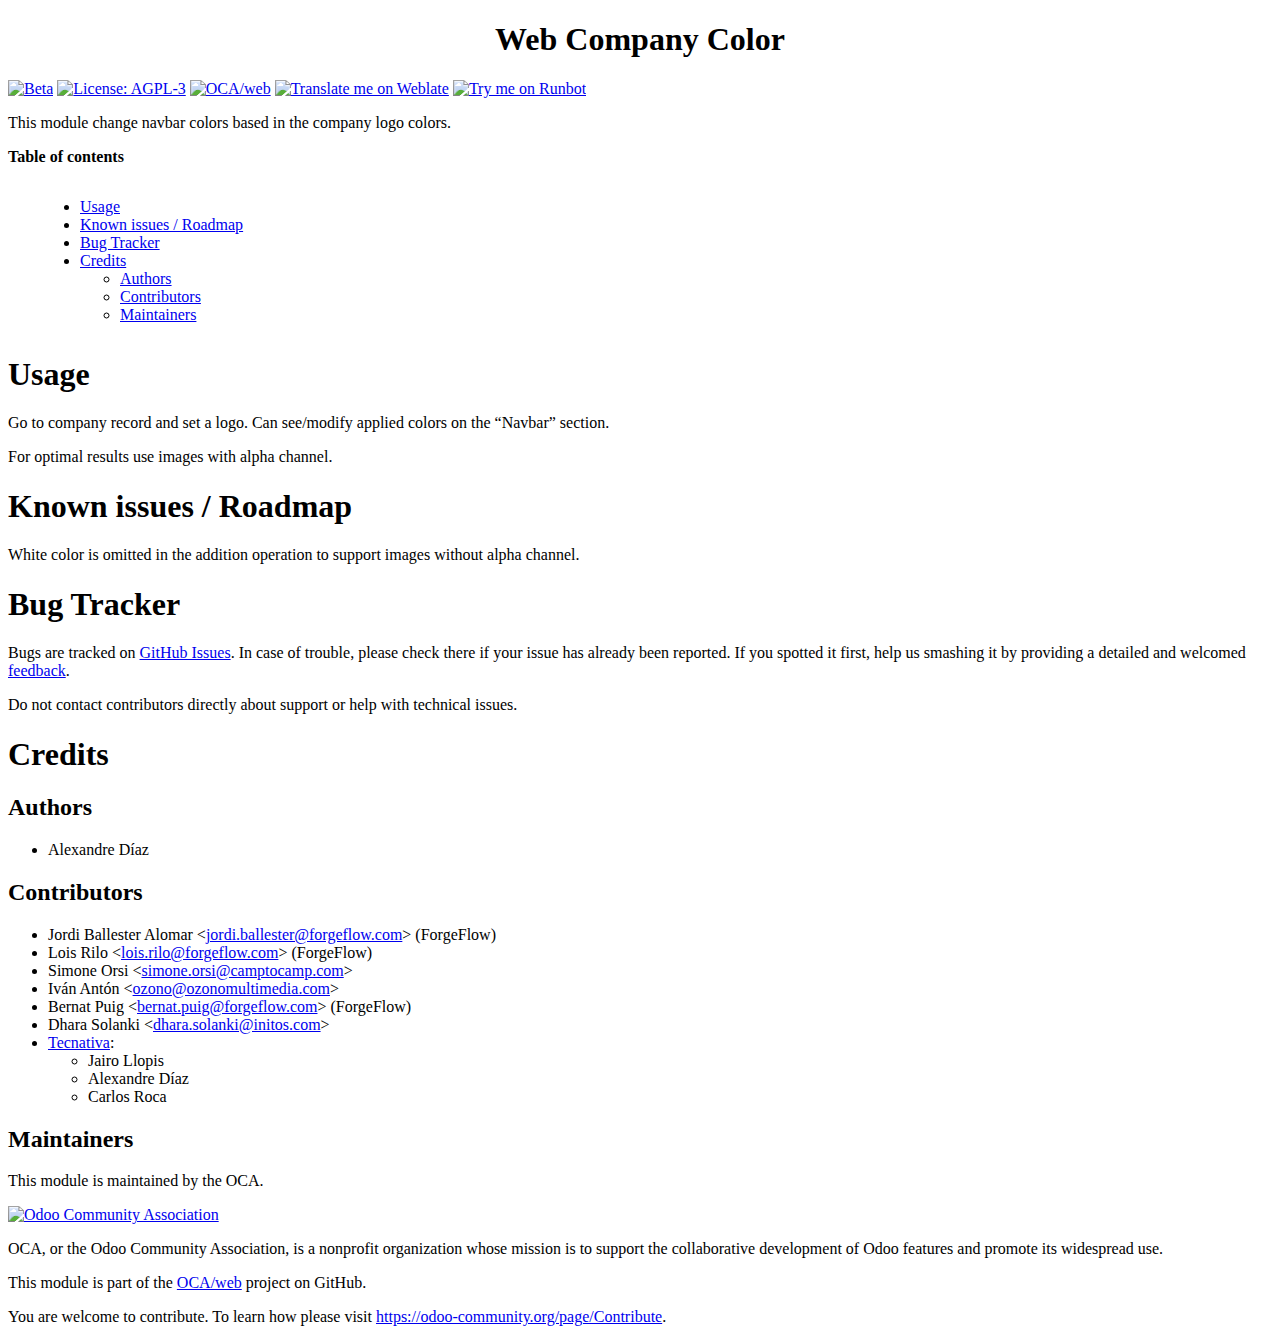
==== web_company_color/static/description/index.html @ 45c7784b "[UPD] README.rst" ====
<?xml version="1.0" encoding="utf-8" ?>
<!DOCTYPE html PUBLIC "-//W3C//DTD XHTML 1.0 Transitional//EN" "http://www.w3.org/TR/xhtml1/DTD/xhtml1-transitional.dtd">
<html xmlns="http://www.w3.org/1999/xhtml" xml:lang="en" lang="en">
<head>
<meta http-equiv="Content-Type" content="text/html; charset=utf-8" />
<meta name="generator" content="Docutils 0.15.1: http://docutils.sourceforge.net/" />
<title>Web Company Color</title>
<style type="text/css">

/*
:Author: David Goodger (goodger@python.org)
:Id: $Id: html4css1.css 7952 2016-07-26 18:15:59Z milde $
:Copyright: This stylesheet has been placed in the public domain.

Default cascading style sheet for the HTML output of Docutils.

See http://docutils.sf.net/docs/howto/html-stylesheets.html for how to
customize this style sheet.
*/

/* used to remove borders from tables and images */
.borderless, table.borderless td, table.borderless th {
  border: 0 }

table.borderless td, table.borderless th {
  /* Override padding for "table.docutils td" with "! important".
     The right padding separates the table cells. */
  padding: 0 0.5em 0 0 ! important }

.first {
  /* Override more specific margin styles with "! important". */
  margin-top: 0 ! important }

.last, .with-subtitle {
  margin-bottom: 0 ! important }

.hidden {
  display: none }

.subscript {
  vertical-align: sub;
  font-size: smaller }

.superscript {
  vertical-align: super;
  font-size: smaller }

a.toc-backref {
  text-decoration: none ;
  color: black }

blockquote.epigraph {
  margin: 2em 5em ; }

dl.docutils dd {
  margin-bottom: 0.5em }

object[type="image/svg+xml"], object[type="application/x-shockwave-flash"] {
  overflow: hidden;
}

/* Uncomment (and remove this text!) to get bold-faced definition list terms
dl.docutils dt {
  font-weight: bold }
*/

div.abstract {
  margin: 2em 5em }

div.abstract p.topic-title {
  font-weight: bold ;
  text-align: center }

div.admonition, div.attention, div.caution, div.danger, div.error,
div.hint, div.important, div.note, div.tip, div.warning {
  margin: 2em ;
  border: medium outset ;
  padding: 1em }

div.admonition p.admonition-title, div.hint p.admonition-title,
div.important p.admonition-title, div.note p.admonition-title,
div.tip p.admonition-title {
  font-weight: bold ;
  font-family: sans-serif }

div.attention p.admonition-title, div.caution p.admonition-title,
div.danger p.admonition-title, div.error p.admonition-title,
div.warning p.admonition-title, .code .error {
  color: red ;
  font-weight: bold ;
  font-family: sans-serif }

/* Uncomment (and remove this text!) to get reduced vertical space in
   compound paragraphs.
div.compound .compound-first, div.compound .compound-middle {
  margin-bottom: 0.5em }

div.compound .compound-last, div.compound .compound-middle {
  margin-top: 0.5em }
*/

div.dedication {
  margin: 2em 5em ;
  text-align: center ;
  font-style: italic }

div.dedication p.topic-title {
  font-weight: bold ;
  font-style: normal }

div.figure {
  margin-left: 2em ;
  margin-right: 2em }

div.footer, div.header {
  clear: both;
  font-size: smaller }

div.line-block {
  display: block ;
  margin-top: 1em ;
  margin-bottom: 1em }

div.line-block div.line-block {
  margin-top: 0 ;
  margin-bottom: 0 ;
  margin-left: 1.5em }

div.sidebar {
  margin: 0 0 0.5em 1em ;
  border: medium outset ;
  padding: 1em ;
  background-color: #ffffee ;
  width: 40% ;
  float: right ;
  clear: right }

div.sidebar p.rubric {
  font-family: sans-serif ;
  font-size: medium }

div.system-messages {
  margin: 5em }

div.system-messages h1 {
  color: red }

div.system-message {
  border: medium outset ;
  padding: 1em }

div.system-message p.system-message-title {
  color: red ;
  font-weight: bold }

div.topic {
  margin: 2em }

h1.section-subtitle, h2.section-subtitle, h3.section-subtitle,
h4.section-subtitle, h5.section-subtitle, h6.section-subtitle {
  margin-top: 0.4em }

h1.title {
  text-align: center }

h2.subtitle {
  text-align: center }

hr.docutils {
  width: 75% }

img.align-left, .figure.align-left, object.align-left, table.align-left {
  clear: left ;
  float: left ;
  margin-right: 1em }

img.align-right, .figure.align-right, object.align-right, table.align-right {
  clear: right ;
  float: right ;
  margin-left: 1em }

img.align-center, .figure.align-center, object.align-center {
  display: block;
  margin-left: auto;
  margin-right: auto;
}

table.align-center {
  margin-left: auto;
  margin-right: auto;
}

.align-left {
  text-align: left }

.align-center {
  clear: both ;
  text-align: center }

.align-right {
  text-align: right }

/* reset inner alignment in figures */
div.align-right {
  text-align: inherit }

/* div.align-center * { */
/*   text-align: left } */

.align-top    {
  vertical-align: top }

.align-middle {
  vertical-align: middle }

.align-bottom {
  vertical-align: bottom }

ol.simple, ul.simple {
  margin-bottom: 1em }

ol.arabic {
  list-style: decimal }

ol.loweralpha {
  list-style: lower-alpha }

ol.upperalpha {
  list-style: upper-alpha }

ol.lowerroman {
  list-style: lower-roman }

ol.upperroman {
  list-style: upper-roman }

p.attribution {
  text-align: right ;
  margin-left: 50% }

p.caption {
  font-style: italic }

p.credits {
  font-style: italic ;
  font-size: smaller }

p.label {
  white-space: nowrap }

p.rubric {
  font-weight: bold ;
  font-size: larger ;
  color: maroon ;
  text-align: center }

p.sidebar-title {
  font-family: sans-serif ;
  font-weight: bold ;
  font-size: larger }

p.sidebar-subtitle {
  font-family: sans-serif ;
  font-weight: bold }

p.topic-title {
  font-weight: bold }

pre.address {
  margin-bottom: 0 ;
  margin-top: 0 ;
  font: inherit }

pre.literal-block, pre.doctest-block, pre.math, pre.code {
  margin-left: 2em ;
  margin-right: 2em }

pre.code .ln { color: grey; } /* line numbers */
pre.code, code { background-color: #eeeeee }
pre.code .comment, code .comment { color: #5C6576 }
pre.code .keyword, code .keyword { color: #3B0D06; font-weight: bold }
pre.code .literal.string, code .literal.string { color: #0C5404 }
pre.code .name.builtin, code .name.builtin { color: #352B84 }
pre.code .deleted, code .deleted { background-color: #DEB0A1}
pre.code .inserted, code .inserted { background-color: #A3D289}

span.classifier {
  font-family: sans-serif ;
  font-style: oblique }

span.classifier-delimiter {
  font-family: sans-serif ;
  font-weight: bold }

span.interpreted {
  font-family: sans-serif }

span.option {
  white-space: nowrap }

span.pre {
  white-space: pre }

span.problematic {
  color: red }

span.section-subtitle {
  /* font-size relative to parent (h1..h6 element) */
  font-size: 80% }

table.citation {
  border-left: solid 1px gray;
  margin-left: 1px }

table.docinfo {
  margin: 2em 4em }

table.docutils {
  margin-top: 0.5em ;
  margin-bottom: 0.5em }

table.footnote {
  border-left: solid 1px black;
  margin-left: 1px }

table.docutils td, table.docutils th,
table.docinfo td, table.docinfo th {
  padding-left: 0.5em ;
  padding-right: 0.5em ;
  vertical-align: top }

table.docutils th.field-name, table.docinfo th.docinfo-name {
  font-weight: bold ;
  text-align: left ;
  white-space: nowrap ;
  padding-left: 0 }

/* "booktabs" style (no vertical lines) */
table.docutils.booktabs {
  border: 0px;
  border-top: 2px solid;
  border-bottom: 2px solid;
  border-collapse: collapse;
}
table.docutils.booktabs * {
  border: 0px;
}
table.docutils.booktabs th {
  border-bottom: thin solid;
  text-align: left;
}

h1 tt.docutils, h2 tt.docutils, h3 tt.docutils,
h4 tt.docutils, h5 tt.docutils, h6 tt.docutils {
  font-size: 100% }

ul.auto-toc {
  list-style-type: none }

</style>
</head>
<body>
<div class="document" id="web-company-color">
<h1 class="title">Web Company Color</h1>

<!-- !!!!!!!!!!!!!!!!!!!!!!!!!!!!!!!!!!!!!!!!!!!!!!!!!!!!
!! This file is generated by oca-gen-addon-readme !!
!! changes will be overwritten.                   !!
!!!!!!!!!!!!!!!!!!!!!!!!!!!!!!!!!!!!!!!!!!!!!!!!!!!! -->
<p><a class="reference external" href="https://odoo-community.org/page/development-status"><img alt="Beta" src="https://img.shields.io/badge/maturity-Beta-yellow.png" /></a> <a class="reference external" href="http://www.gnu.org/licenses/agpl-3.0-standalone.html"><img alt="License: AGPL-3" src="https://img.shields.io/badge/licence-AGPL--3-blue.png" /></a> <a class="reference external" href="https://github.com/OCA/web/tree/16.0/web_company_color"><img alt="OCA/web" src="https://img.shields.io/badge/github-OCA%2Fweb-lightgray.png?logo=github" /></a> <a class="reference external" href="https://translation.odoo-community.org/projects/web-16-0/web-16-0-web_company_color"><img alt="Translate me on Weblate" src="https://img.shields.io/badge/weblate-Translate%20me-F47D42.png" /></a> <a class="reference external" href="https://runbot.odoo-community.org/runbot/162/16.0"><img alt="Try me on Runbot" src="https://img.shields.io/badge/runbot-Try%20me-875A7B.png" /></a></p>
<p>This module change navbar colors based in the company logo colors.</p>
<p><strong>Table of contents</strong></p>
<div class="contents local topic" id="contents">
<ul class="simple">
<li><a class="reference internal" href="#usage" id="id1">Usage</a></li>
<li><a class="reference internal" href="#known-issues-roadmap" id="id2">Known issues / Roadmap</a></li>
<li><a class="reference internal" href="#bug-tracker" id="id3">Bug Tracker</a></li>
<li><a class="reference internal" href="#credits" id="id4">Credits</a><ul>
<li><a class="reference internal" href="#authors" id="id5">Authors</a></li>
<li><a class="reference internal" href="#contributors" id="id6">Contributors</a></li>
<li><a class="reference internal" href="#maintainers" id="id7">Maintainers</a></li>
</ul>
</li>
</ul>
</div>
<div class="section" id="usage">
<h1><a class="toc-backref" href="#id1">Usage</a></h1>
<p>Go to company record and set a logo. Can see/modify applied colors on the “Navbar” section.</p>
<p>For optimal results use images with alpha channel.</p>
</div>
<div class="section" id="known-issues-roadmap">
<h1><a class="toc-backref" href="#id2">Known issues / Roadmap</a></h1>
<p>White color is omitted in the addition operation to support images without alpha channel.</p>
</div>
<div class="section" id="bug-tracker">
<h1><a class="toc-backref" href="#id3">Bug Tracker</a></h1>
<p>Bugs are tracked on <a class="reference external" href="https://github.com/OCA/web/issues">GitHub Issues</a>.
In case of trouble, please check there if your issue has already been reported.
If you spotted it first, help us smashing it by providing a detailed and welcomed
<a class="reference external" href="https://github.com/OCA/web/issues/new?body=module:%20web_company_color%0Aversion:%2016.0%0A%0A**Steps%20to%20reproduce**%0A-%20...%0A%0A**Current%20behavior**%0A%0A**Expected%20behavior**">feedback</a>.</p>
<p>Do not contact contributors directly about support or help with technical issues.</p>
</div>
<div class="section" id="credits">
<h1><a class="toc-backref" href="#id4">Credits</a></h1>
<div class="section" id="authors">
<h2><a class="toc-backref" href="#id5">Authors</a></h2>
<ul class="simple">
<li>Alexandre Díaz</li>
</ul>
</div>
<div class="section" id="contributors">
<h2><a class="toc-backref" href="#id6">Contributors</a></h2>
<ul class="simple">
<li>Jordi Ballester Alomar &lt;<a class="reference external" href="mailto:jordi.ballester&#64;forgeflow.com">jordi.ballester&#64;forgeflow.com</a>&gt; (ForgeFlow)</li>
<li>Lois Rilo &lt;<a class="reference external" href="mailto:lois.rilo&#64;forgeflow.com">lois.rilo&#64;forgeflow.com</a>&gt; (ForgeFlow)</li>
<li>Simone Orsi &lt;<a class="reference external" href="mailto:simone.orsi&#64;camptocamp.com">simone.orsi&#64;camptocamp.com</a>&gt;</li>
<li>Iván Antón &lt;<a class="reference external" href="mailto:ozono&#64;ozonomultimedia.com">ozono&#64;ozonomultimedia.com</a>&gt;</li>
<li>Bernat Puig &lt;<a class="reference external" href="mailto:bernat.puig&#64;forgeflow.com">bernat.puig&#64;forgeflow.com</a>&gt; (ForgeFlow)</li>
<li>Dhara Solanki &lt;<a class="reference external" href="mailto:dhara.solanki&#64;initos.com">dhara.solanki&#64;initos.com</a>&gt;</li>
<li><a class="reference external" href="https://www.tecnativa.com">Tecnativa</a>:<ul>
<li>Jairo Llopis</li>
<li>Alexandre Díaz</li>
<li>Carlos Roca</li>
</ul>
</li>
</ul>
</div>
<div class="section" id="maintainers">
<h2><a class="toc-backref" href="#id7">Maintainers</a></h2>
<p>This module is maintained by the OCA.</p>
<a class="reference external image-reference" href="https://odoo-community.org"><img alt="Odoo Community Association" src="https://odoo-community.org/logo.png" /></a>
<p>OCA, or the Odoo Community Association, is a nonprofit organization whose
mission is to support the collaborative development of Odoo features and
promote its widespread use.</p>
<p>This module is part of the <a class="reference external" href="https://github.com/OCA/web/tree/16.0/web_company_color">OCA/web</a> project on GitHub.</p>
<p>You are welcome to contribute. To learn how please visit <a class="reference external" href="https://odoo-community.org/page/Contribute">https://odoo-community.org/page/Contribute</a>.</p>
</div>
</div>
</div>
</body>
</html>
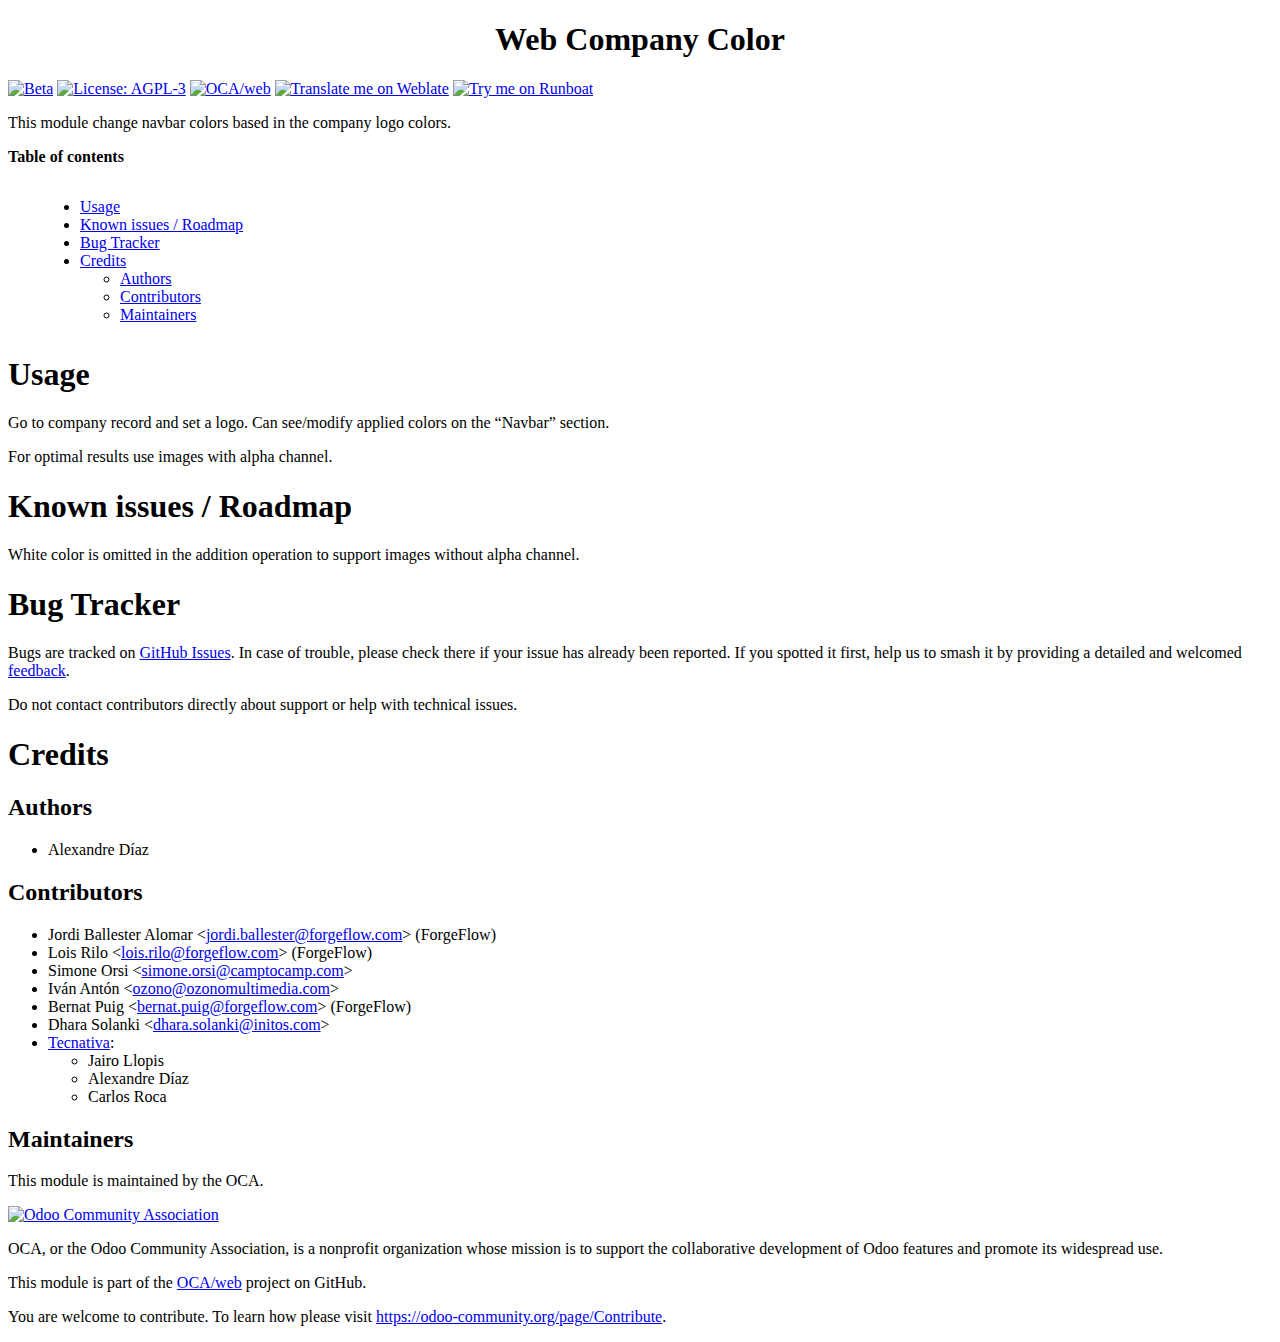
==== commit 3219619d: "[UPD] README.rst" ====
--- a/web_company_color/static/description/index.html
+++ b/web_company_color/static/description/index.html
@@ -1,20 +1,20 @@
-<?xml version="1.0" encoding="utf-8" ?>
+<?xml version="1.0" encoding="utf-8"?>
 <!DOCTYPE html PUBLIC "-//W3C//DTD XHTML 1.0 Transitional//EN" "http://www.w3.org/TR/xhtml1/DTD/xhtml1-transitional.dtd">
 <html xmlns="http://www.w3.org/1999/xhtml" xml:lang="en" lang="en">
 <head>
 <meta http-equiv="Content-Type" content="text/html; charset=utf-8" />
-<meta name="generator" content="Docutils 0.15.1: http://docutils.sourceforge.net/" />
+<meta name="generator" content="Docutils: https://docutils.sourceforge.io/" />
 <title>Web Company Color</title>
 <style type="text/css">
 
 /*
 :Author: David Goodger (goodger@python.org)
-:Id: $Id: html4css1.css 7952 2016-07-26 18:15:59Z milde $
+:Id: $Id: html4css1.css 8954 2022-01-20 10:10:25Z milde $
 :Copyright: This stylesheet has been placed in the public domain.
 
 Default cascading style sheet for the HTML output of Docutils.
 
-See http://docutils.sf.net/docs/howto/html-stylesheets.html for how to
+See https://docutils.sourceforge.io/docs/howto/html-stylesheets.html for how to
 customize this style sheet.
 */
 
@@ -366,50 +366,52 @@
 <!-- !!!!!!!!!!!!!!!!!!!!!!!!!!!!!!!!!!!!!!!!!!!!!!!!!!!!
 !! This file is generated by oca-gen-addon-readme !!
 !! changes will be overwritten.                   !!
+!!!!!!!!!!!!!!!!!!!!!!!!!!!!!!!!!!!!!!!!!!!!!!!!!!!!
+!! source digest: sha256:87a21b4b71e561d5717d2ce03ac4bbd2676df1b82d72d31a19dcbd2b19b27d5d
 !!!!!!!!!!!!!!!!!!!!!!!!!!!!!!!!!!!!!!!!!!!!!!!!!!!! -->
-<p><a class="reference external" href="https://odoo-community.org/page/development-status"><img alt="Beta" src="https://img.shields.io/badge/maturity-Beta-yellow.png" /></a> <a class="reference external" href="http://www.gnu.org/licenses/agpl-3.0-standalone.html"><img alt="License: AGPL-3" src="https://img.shields.io/badge/licence-AGPL--3-blue.png" /></a> <a class="reference external" href="https://github.com/OCA/web/tree/16.0/web_company_color"><img alt="OCA/web" src="https://img.shields.io/badge/github-OCA%2Fweb-lightgray.png?logo=github" /></a> <a class="reference external" href="https://translation.odoo-community.org/projects/web-16-0/web-16-0-web_company_color"><img alt="Translate me on Weblate" src="https://img.shields.io/badge/weblate-Translate%20me-F47D42.png" /></a> <a class="reference external" href="https://runbot.odoo-community.org/runbot/162/16.0"><img alt="Try me on Runbot" src="https://img.shields.io/badge/runbot-Try%20me-875A7B.png" /></a></p>
+<p><a class="reference external image-reference" href="https://odoo-community.org/page/development-status"><img alt="Beta" src="https://img.shields.io/badge/maturity-Beta-yellow.png" /></a> <a class="reference external image-reference" href="http://www.gnu.org/licenses/agpl-3.0-standalone.html"><img alt="License: AGPL-3" src="https://img.shields.io/badge/licence-AGPL--3-blue.png" /></a> <a class="reference external image-reference" href="https://github.com/OCA/web/tree/16.0/web_company_color"><img alt="OCA/web" src="https://img.shields.io/badge/github-OCA%2Fweb-lightgray.png?logo=github" /></a> <a class="reference external image-reference" href="https://translation.odoo-community.org/projects/web-16-0/web-16-0-web_company_color"><img alt="Translate me on Weblate" src="https://img.shields.io/badge/weblate-Translate%20me-F47D42.png" /></a> <a class="reference external image-reference" href="https://runboat.odoo-community.org/builds?repo=OCA/web&amp;target_branch=16.0"><img alt="Try me on Runboat" src="https://img.shields.io/badge/runboat-Try%20me-875A7B.png" /></a></p>
 <p>This module change navbar colors based in the company logo colors.</p>
 <p><strong>Table of contents</strong></p>
 <div class="contents local topic" id="contents">
 <ul class="simple">
-<li><a class="reference internal" href="#usage" id="id1">Usage</a></li>
-<li><a class="reference internal" href="#known-issues-roadmap" id="id2">Known issues / Roadmap</a></li>
-<li><a class="reference internal" href="#bug-tracker" id="id3">Bug Tracker</a></li>
-<li><a class="reference internal" href="#credits" id="id4">Credits</a><ul>
-<li><a class="reference internal" href="#authors" id="id5">Authors</a></li>
-<li><a class="reference internal" href="#contributors" id="id6">Contributors</a></li>
-<li><a class="reference internal" href="#maintainers" id="id7">Maintainers</a></li>
+<li><a class="reference internal" href="#usage" id="toc-entry-1">Usage</a></li>
+<li><a class="reference internal" href="#known-issues-roadmap" id="toc-entry-2">Known issues / Roadmap</a></li>
+<li><a class="reference internal" href="#bug-tracker" id="toc-entry-3">Bug Tracker</a></li>
+<li><a class="reference internal" href="#credits" id="toc-entry-4">Credits</a><ul>
+<li><a class="reference internal" href="#authors" id="toc-entry-5">Authors</a></li>
+<li><a class="reference internal" href="#contributors" id="toc-entry-6">Contributors</a></li>
+<li><a class="reference internal" href="#maintainers" id="toc-entry-7">Maintainers</a></li>
 </ul>
 </li>
 </ul>
 </div>
 <div class="section" id="usage">
-<h1><a class="toc-backref" href="#id1">Usage</a></h1>
+<h1><a class="toc-backref" href="#toc-entry-1">Usage</a></h1>
 <p>Go to company record and set a logo. Can see/modify applied colors on the “Navbar” section.</p>
 <p>For optimal results use images with alpha channel.</p>
 </div>
 <div class="section" id="known-issues-roadmap">
-<h1><a class="toc-backref" href="#id2">Known issues / Roadmap</a></h1>
+<h1><a class="toc-backref" href="#toc-entry-2">Known issues / Roadmap</a></h1>
 <p>White color is omitted in the addition operation to support images without alpha channel.</p>
 </div>
 <div class="section" id="bug-tracker">
-<h1><a class="toc-backref" href="#id3">Bug Tracker</a></h1>
+<h1><a class="toc-backref" href="#toc-entry-3">Bug Tracker</a></h1>
 <p>Bugs are tracked on <a class="reference external" href="https://github.com/OCA/web/issues">GitHub Issues</a>.
 In case of trouble, please check there if your issue has already been reported.
-If you spotted it first, help us smashing it by providing a detailed and welcomed
+If you spotted it first, help us to smash it by providing a detailed and welcomed
 <a class="reference external" href="https://github.com/OCA/web/issues/new?body=module:%20web_company_color%0Aversion:%2016.0%0A%0A**Steps%20to%20reproduce**%0A-%20...%0A%0A**Current%20behavior**%0A%0A**Expected%20behavior**">feedback</a>.</p>
 <p>Do not contact contributors directly about support or help with technical issues.</p>
 </div>
 <div class="section" id="credits">
-<h1><a class="toc-backref" href="#id4">Credits</a></h1>
+<h1><a class="toc-backref" href="#toc-entry-4">Credits</a></h1>
 <div class="section" id="authors">
-<h2><a class="toc-backref" href="#id5">Authors</a></h2>
+<h2><a class="toc-backref" href="#toc-entry-5">Authors</a></h2>
 <ul class="simple">
 <li>Alexandre Díaz</li>
 </ul>
 </div>
 <div class="section" id="contributors">
-<h2><a class="toc-backref" href="#id6">Contributors</a></h2>
+<h2><a class="toc-backref" href="#toc-entry-6">Contributors</a></h2>
 <ul class="simple">
 <li>Jordi Ballester Alomar &lt;<a class="reference external" href="mailto:jordi.ballester&#64;forgeflow.com">jordi.ballester&#64;forgeflow.com</a>&gt; (ForgeFlow)</li>
 <li>Lois Rilo &lt;<a class="reference external" href="mailto:lois.rilo&#64;forgeflow.com">lois.rilo&#64;forgeflow.com</a>&gt; (ForgeFlow)</li>
@@ -426,7 +428,7 @@
 </ul>
 </div>
 <div class="section" id="maintainers">
-<h2><a class="toc-backref" href="#id7">Maintainers</a></h2>
+<h2><a class="toc-backref" href="#toc-entry-7">Maintainers</a></h2>
 <p>This module is maintained by the OCA.</p>
 <a class="reference external image-reference" href="https://odoo-community.org"><img alt="Odoo Community Association" src="https://odoo-community.org/logo.png" /></a>
 <p>OCA, or the Odoo Community Association, is a nonprofit organization whose
